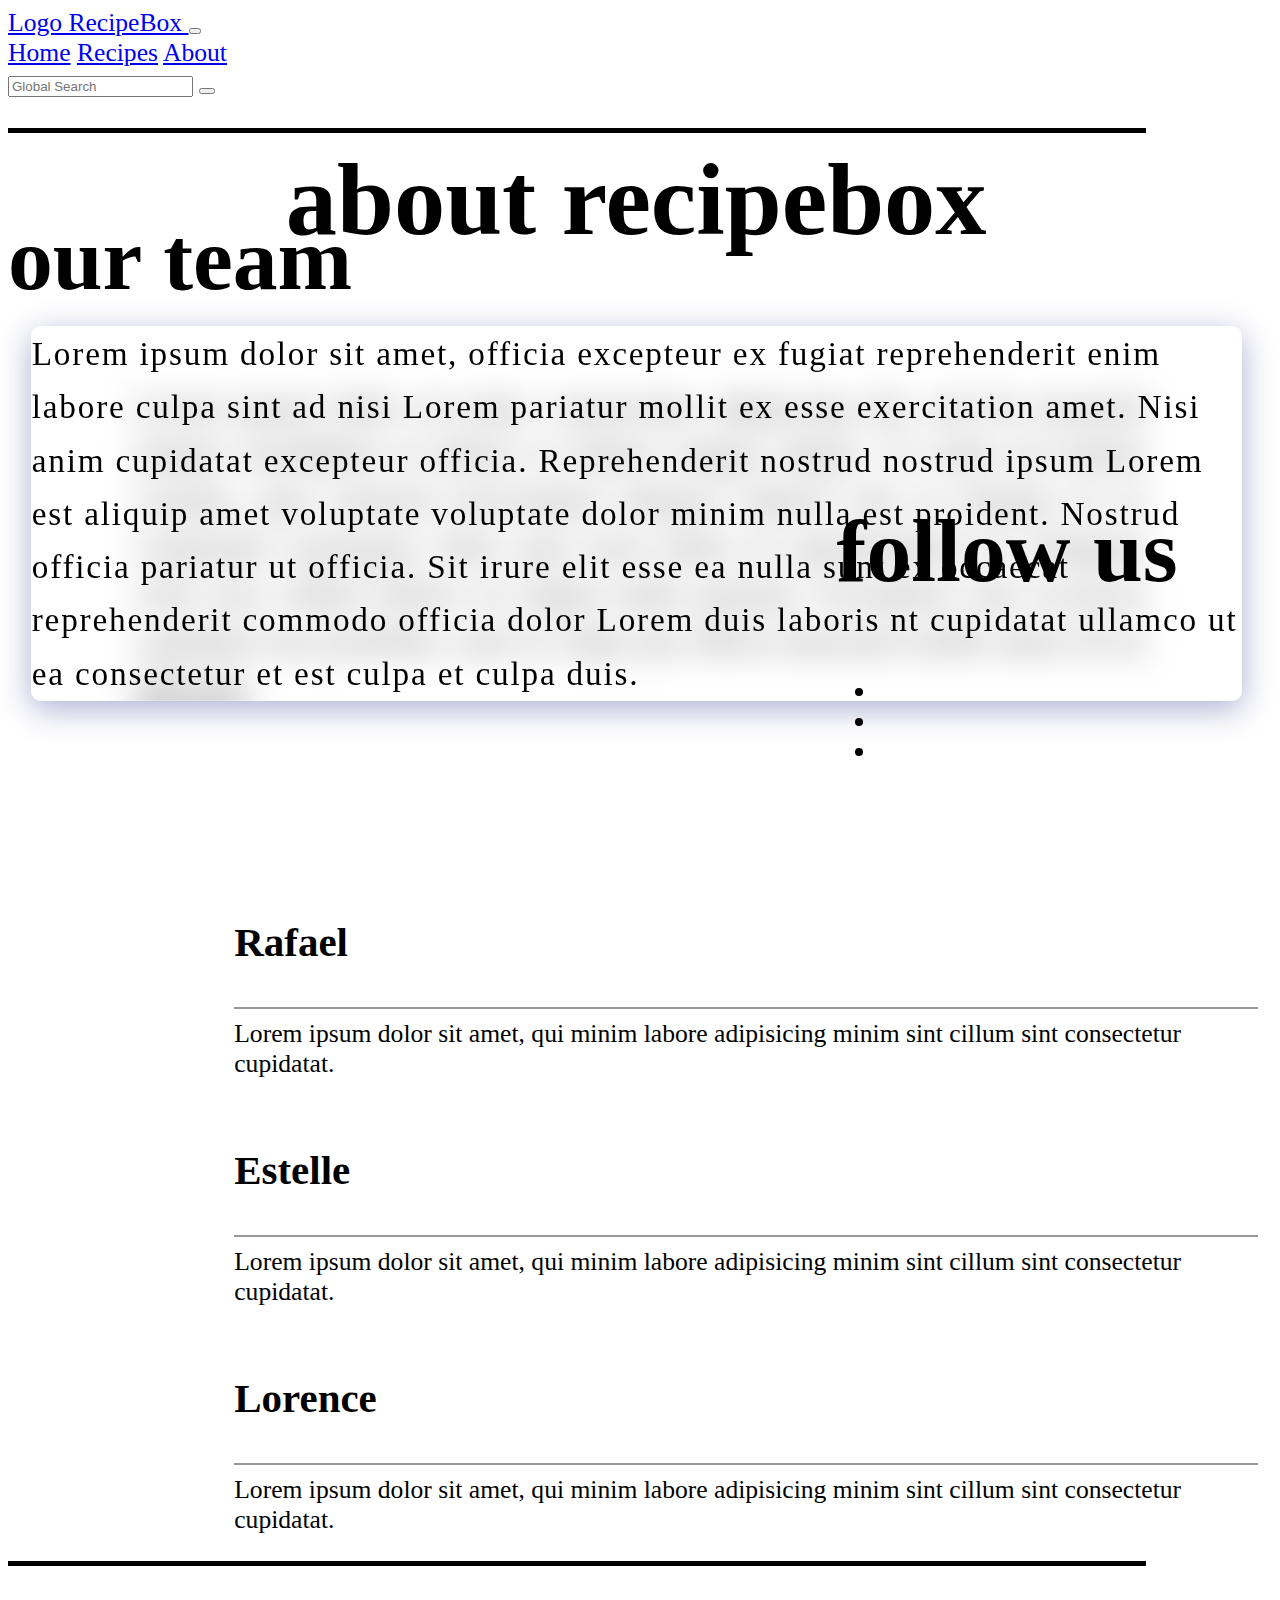
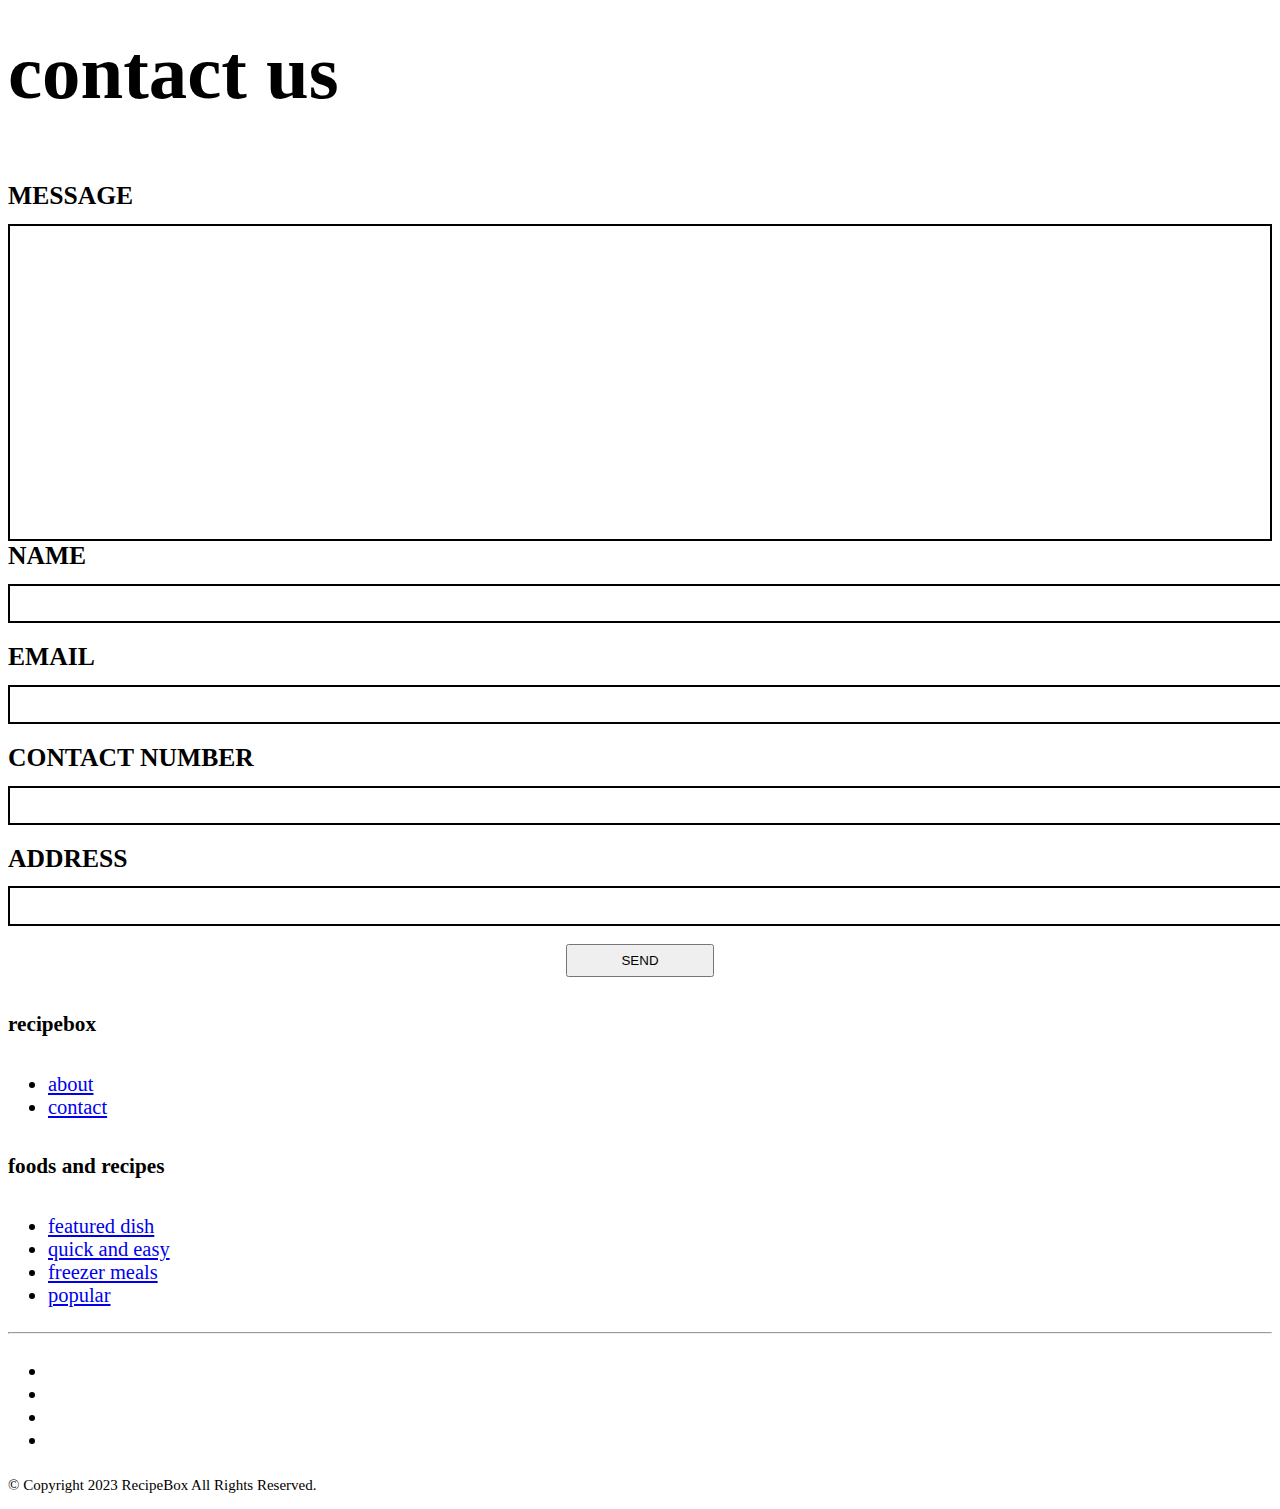
==== about.html @ f6767f23 "added about page and styles" ====
<!DOCTYPE html>
<html lang="en">

<head>
    <title>About Us</title>
    <meta charset="UTF-8">
    <meta name="viewport" content="width=device-width, initial-scale=1">
    <link href="css/about.css" rel="stylesheet">
    <link href="css/footer.css" rel="stylesheet">
    <!-- Required for Bootstrap 5 -->
    <link href="https://cdn.jsdelivr.net/npm/bootstrap@5.3.2/dist/css/bootstrap.min.css" rel="stylesheet"
        integrity="sha384-T3c6CoIi6uLrA9TneNEoa7RxnatzjcDSCmG1MXxSR1GAsXEV/Dwwykc2MPK8M2HN" crossorigin="anonymous">
    <!-- Required for HTMX -->
    <script src="https://unpkg.com/htmx.org@1.9.9"
        integrity="sha384-QFjmbokDn2DjBjq+fM+8LUIVrAgqcNW2s0PjAxHETgRn9l4fvX31ZxDxvwQnyMOX"
        crossorigin="anonymous"></script>
</head>

<body class="d-flex flex-column min-vh-100">
    <header>
        <nav class="navbar navbar-expand-lg">
            <div class="container-fluid text-center">
                <a class="navbar-brand" href="#">
                    Logo RecipeBox
                </a>
                <button style="padding: 0.1em 0.3em" class="navbar-toggler" type="button" data-bs-toggle="collapse"
                    data-bs-target="#navbarNavAltMarkup" aria-controls="navbarNavAltMarkup" aria-expanded="false"
                    aria-label="Toggle navigation">
                    <span class="navbar-toggler-icon" style="width: 1.5rem"></span>
                </button>
                <div class="collapse navbar-collapse" id="navbarNavAltMarkup">
                    <div class="navbar-nav me-5">
                        <a class="nav-link" href="index.html">Home</a>
                        <a class="nav-link" href="recipes.html">Recipes</a>
                        <a class="nav-link disabled" href="#">About</a>
                    </div>
                    <form class="d-flex" role="search">
                        <input class="form-control me-2" type="search" placeholder="Global Search" aria-label="Search">
                        <button class="btn btn-outline-success" type="submit"><i
                                class="fa-solid fa-magnifying-glass"></i></button>
                    </form>
                </div>
            </div>
        </nav>
    </header>
    <div class="hero container-fluid px-xl-4 position-relative">
        <section class="about">
            <h1 class="text-uppercase">about recipebox</h1>
            <p class="about-text p-4 p-md-5">
                Lorem ipsum dolor sit amet, officia excepteur ex fugiat reprehenderit enim labore culpa sint ad nisi
                Lorem pariatur mollit ex esse exercitation amet. Nisi anim cupidatat excepteur officia. Reprehenderit
                nostrud nostrud ipsum Lorem est aliquip amet voluptate voluptate dolor minim nulla est proident. Nostrud
                officia pariatur ut officia. Sit irure elit esse ea nulla sunt ex occaecat reprehenderit commodo officia
                dolor Lorem duis laboris nt cupidatat ullamco ut ea consectetur et est culpa et culpa duis.
            </p>
        </section>
        <img src="https://placehold.co/1100x1300" alt="">
        <section class="follow">
            <h2 class="text-capitalize">follow us</h2>
            <ul class="nav d-flex justify-content-between">
                <li class="nav-item">
                    <a href="" class="nav-link"><i class="fa-brands fa-instagram fs-1" style="color: #1e3050;"></i></a>
                </li>
                <li class="nav-item">
                    <a href="" class="nav-link"><i class="fa-brands fa-facebook fs-1" style="color: #1e3050;"></i></a>
                </li>
                <li class="nav-item">
                    <a href="" class="nav-link"><i class="fa-brands fa-twitter fs-1" style="color: #1e3050;"></i></a>
                </li>
            </ul>
        </section>
    </div>
    <div class="horizontal mt-5 rounded-3"></div>
    <section class="team container-fluid">
        <h2 class="text-center text-capitalize mt-4">our team</h2>
        <p class="team-info">Lorem ipsum dolor sit amet, consectetur adipiscing elit, sed do eiusmod tempor incididunt
            ut labore et dolore magna aliqua. Ut enim ad minim veniam, quis nostrud exercitation ullamco laboris nisi ut
            aliquip ex ea commodo consequat. Duis aute irure dolor in reprehenderit in voluptate velit esse cillum
            dolore eu fugiat nulla pariatur. Excepteur sint occaecat cupidatat non proident, sunt in culpa qui officia
            deserunt mollit anim id est laborum.
        </p>
        <div id="persons">
            <div class="person mt-5">
                <img class="img-fluid rounded-circle" src="https://placehold.co/200" alt="">
                <div class="person-info">
                    <h3>rafael</h3>
                    <span class="hr-span rounded-3"></span>
                    <p>Lorem ipsum dolor sit amet, qui minim labore adipisicing minim sint cillum sint consectetur
                        cupidatat.</p>
                </div>
            </div>
            <div class="person mt-5">
                <img class="img-fluid rounded-circle" src="https://placehold.co/200" alt="">
                <div class="person-info">
                    <h3>estelle</h3>
                    <span class="hr-span rounded-3"></span>
                    <p>Lorem ipsum dolor sit amet, qui minim labore adipisicing minim sint cillum sint consectetur
                    cupidatat.</p>
                </div>
            </div>
            <div class="person mt-5">
                <img class="img-fluid rounded-circle" src="https://placehold.co/200" alt="">
                <div class="person-info">
                    <h3>lorence</h3>
                    <span class="hr-span rounded-3"></span>
                    <p>Lorem ipsum dolor sit amet, qui minim labore adipisicing minim sint cillum sint consectetur
                        cupidatat.</p>
                </div>
            </div>
        </div>
    </section>
    <div class="horizontal mt-5 rounded-3"></div>
    <section class="contact container-fluid">
        <h2 class="text-center text-uppercase my-4">contact us</h2>
        <form action="" class="d-flex flex-column flex-lg-row mb-5 px-sm-4">
            <div class="box">
                <label for="message">message</label>
                <textarea class="rounded-1" name="" id="message"></textarea>
            </div>
            <div class="inputs">
                <label for="name">name</label>
                <input class="rounded-1" type="text">
                <label for="email">email</label>
                <input class="rounded-1" type="email" id="email">
                <label for="number">contact number</label>
                <input class="rounded-1" type="text" id="number">
                <label for="address">address</label>
                <input class="rounded-1" type="text" id="address">
                <button style="padding: 0.5em 4em;" type="button" class="btn btn-sm btn-secondary">send</button>
            </div>
        </form>
    </section>
    <footer class="container-fluid text-uppercase text-center bg-body-secondary pt-3">
        <div class="row mt-1 gy-4">
            <div class="col-lg-6 order-2">
                <h5 class="fs-6">recipebox</h5>
                <ul class="nav flex-column">
                    <li class="nav-item">
                        <a href="#" class="nav-link">about</a>
                    </li>
                    <li class="nav-item">
                        <a href="#" class="nav-link">contact</a>
                    </li>
                </ul>
            </div>
            <div class="col-lg-6">
                <h5 class="fs-6">foods and recipes</h5>
                <ul class="nav flex-column">
                    <li class="nav-item">
                        <a href="#" class="nav-link footer-link">featured dish</a>
                    </li>
                    <li class="nav-item">
                        <a href="#" class="nav-link">quick and easy</a>
                    </li>
                    <li class="nav-item">
                        <a href="#" class="nav-link">freezer meals</a>
                    </li>
                    <li class="nav-item">
                        <a href="#" class="nav-link">popular</a>
                    </li>
                </ul>
            </div>
        </div>
        <hr class="border border-secondary border-2 rounded-pill opacity-75">
        <!-- ICONS -->
        <ul class="nav justify-content-center">
            <li class="nav-item">
                <a href="" class="nav-link"><i class="fa-brands fa-facebook fs-3" style="color: #1e3050;"></i></a>
            </li>
            <li class="nav-item">
                <a href="" class="nav-link"><i class="fa-brands fa-instagram fs-3" style="color: #1e3050;"></i></a>
            </li>
            <li class="nav-item">
                <a href="" class="nav-link"><i class="fa-brands fa-twitter fs-3" style="color: #1e3050;"></i></a>
            </li>
            <li class="nav-item">
                <a href="" class="nav-link"><i class="fa-regular fa-envelope fs-3" style="color: #1e3050;"></i></a>
            </li>
        </ul>
        <p id="copyright">&copy; Copyright 2023 RecipeBox All Rights Reserved.</p>
    </footer>
    <!-- Required for Bootstrap 5 -->
    <script src="https://cdn.jsdelivr.net/npm/bootstrap@5.3.2/dist/js/bootstrap.bundle.min.js"
        integrity="sha384-C6RzsynM9kWDrMNeT87bh95OGNyZPhcTNXj1NW7RuBCsyN/o0jlpcV8Qyq46cDfL"
        crossorigin="anonymous"></script>
    <!-- Required for Fontawesome Icons -->
    <script src="https://kit.fontawesome.com/3f41037839.js" crossorigin="anonymous"></script>
    <script src="menu.js"></script>
</body>

</html>
---- css/about.css ----
:root {
    font-size: 1.6rem;
}

.horizontal {
    align-self: center;
    width: 90%;
    height: 5px;
    background-color: rgb(0, 0, 0);
}

.hero img {
    width: 1100px;
}

.about {
    position: absolute;
    top: 8%;
    right: 3%;
    margin-left: 1.2em;
}

.about h1 {
    font-weight: 700;
    font-size: clamp(2rem, 8vw, 5.8em);
    text-align: center;
}

.about .about-text {
    max-width: 53.7rem;
    overflow-y: scroll;
    margin: 0 0 0 auto;
    background-color: whitesmoke;
    line-height: 1.6em;
    letter-spacing: 1.8px;
    font-size: clamp(22px, 3vw, 1.3em);

    /* Glassmorphism */
    background: rgba( 255, 255, 255, 0.4 );
    box-shadow: 0 8px 32px 0 rgba( 31, 38, 135, 0.37 );
    backdrop-filter: blur( 16.5px );
    -webkit-backdrop-filter: blur( 16.5px );
    border-radius: 10px;
    border: 1px solid rgba( 255, 255, 255, 0.18 );
}

.follow {
    position: absolute;
    right: 8%;
    bottom: 12%;
}

.follow h2 {
    font-size: clamp(1.7em, 10vw, 3.5em);
    font-weight: 600;
}

.follow li {
    transition: 0.15s ease;
}

.follow li:hover {
    transform: scale(115%);
}

.team h2 {
    font-size: clamp(2em, 10vw, 3.5em);
    font-weight: 600;
}

.team .team-info {
    text-align: justify;
    width: 80%;
    margin: 0 auto 5em;
    font-size: clamp(20px, 3vw, 1.3em);
    line-height: clamp(1.4rem, 4vw, 1.4em);
}

#persons {
    margin: 0 auto;
}

#persons .person {
    display: flex;
    align-items: center;
    gap: 0.8em;
    justify-content: center;
}

.person img {
    width: clamp(160px, 15vw, 200px);
}

#persons .person-info {
    display: inline-block;
    flex-basis: 40rem;
}

.person-info h3 {
    text-transform: capitalize;
    font-weight: 600;
    font-size: clamp(1.6em, 2vw, 2.3em)
}

.person-info .hr-span {
    display: block;
    background-color: rgb(0 0 0 / 0.4);
    height: 0.08em; 
}

.person-info p {
    font-size: clamp(0.85em, 2vw, 1.15em);
    width: 95%;
    margin-top: 0.4em;
}

.contact h2 {
    font-size: clamp(1.7em, 10vw, 3em);
    font-weight: 600;
}

.contact form {
    gap: 2rem;
}

.contact .box {
    flex: 1;
    display: flex;
    flex-direction: column;
}

.box #message {
    flex: 1;
    resize: none;
    border: 2px solid black;
    min-height: 300px;
    padding: 0.5em;
}

.contact label {
   display: block;
   font-weight: 600;
   font-size: clamp(0.85em, 2vw, 1em);
   margin-bottom: 0.5em;
   text-transform: uppercase;
}

.contact .inputs {
    flex: 1;
}

.inputs input {
   display: block; 
   width: 100%;
   padding-inline: 0.5em;
   height: 2.5em;
   margin-bottom: 1.4em;
   border: 2px solid black;
}

.inputs button {
    display: block;
    margin: 0 auto;
   text-transform: uppercase;
}

@media (max-width: 1174px) {
    .hero {
        background-image: url('https://placehold.co/1100x1200');
        background-size: cover;
    }
    .hero img {
        display:  none;
    }
    
    .about {
        position: static;
        margin: 0 auto;
    }

    .about h1 {
        margin-top: 0.8em;
    }

    .about .about-text {
        letter-spacing: unset;
    }

    .follow {
        position: static;
        padding: 1.5em 0;
        width: clamp(300px, 60vw, 600px); 
        margin: 0 auto;
        text-align: center;
    }
}

@media (max-width: 700px) {
    #persons .person {
        display: block;
    }    

    .person img {
        display: block;
        margin: 0 auto 1em;
    }

    .person-info :is(h3, p) {
        text-align: center;
    }

    .horizontal {
        height: 3.6px;
    }
}
---- css/footer.css ----
footer #copyright {
    font-size: clamp(15px, 1vw, 0.7rem);
}

footer .nav-item {
    font-size: 0.8em;
}
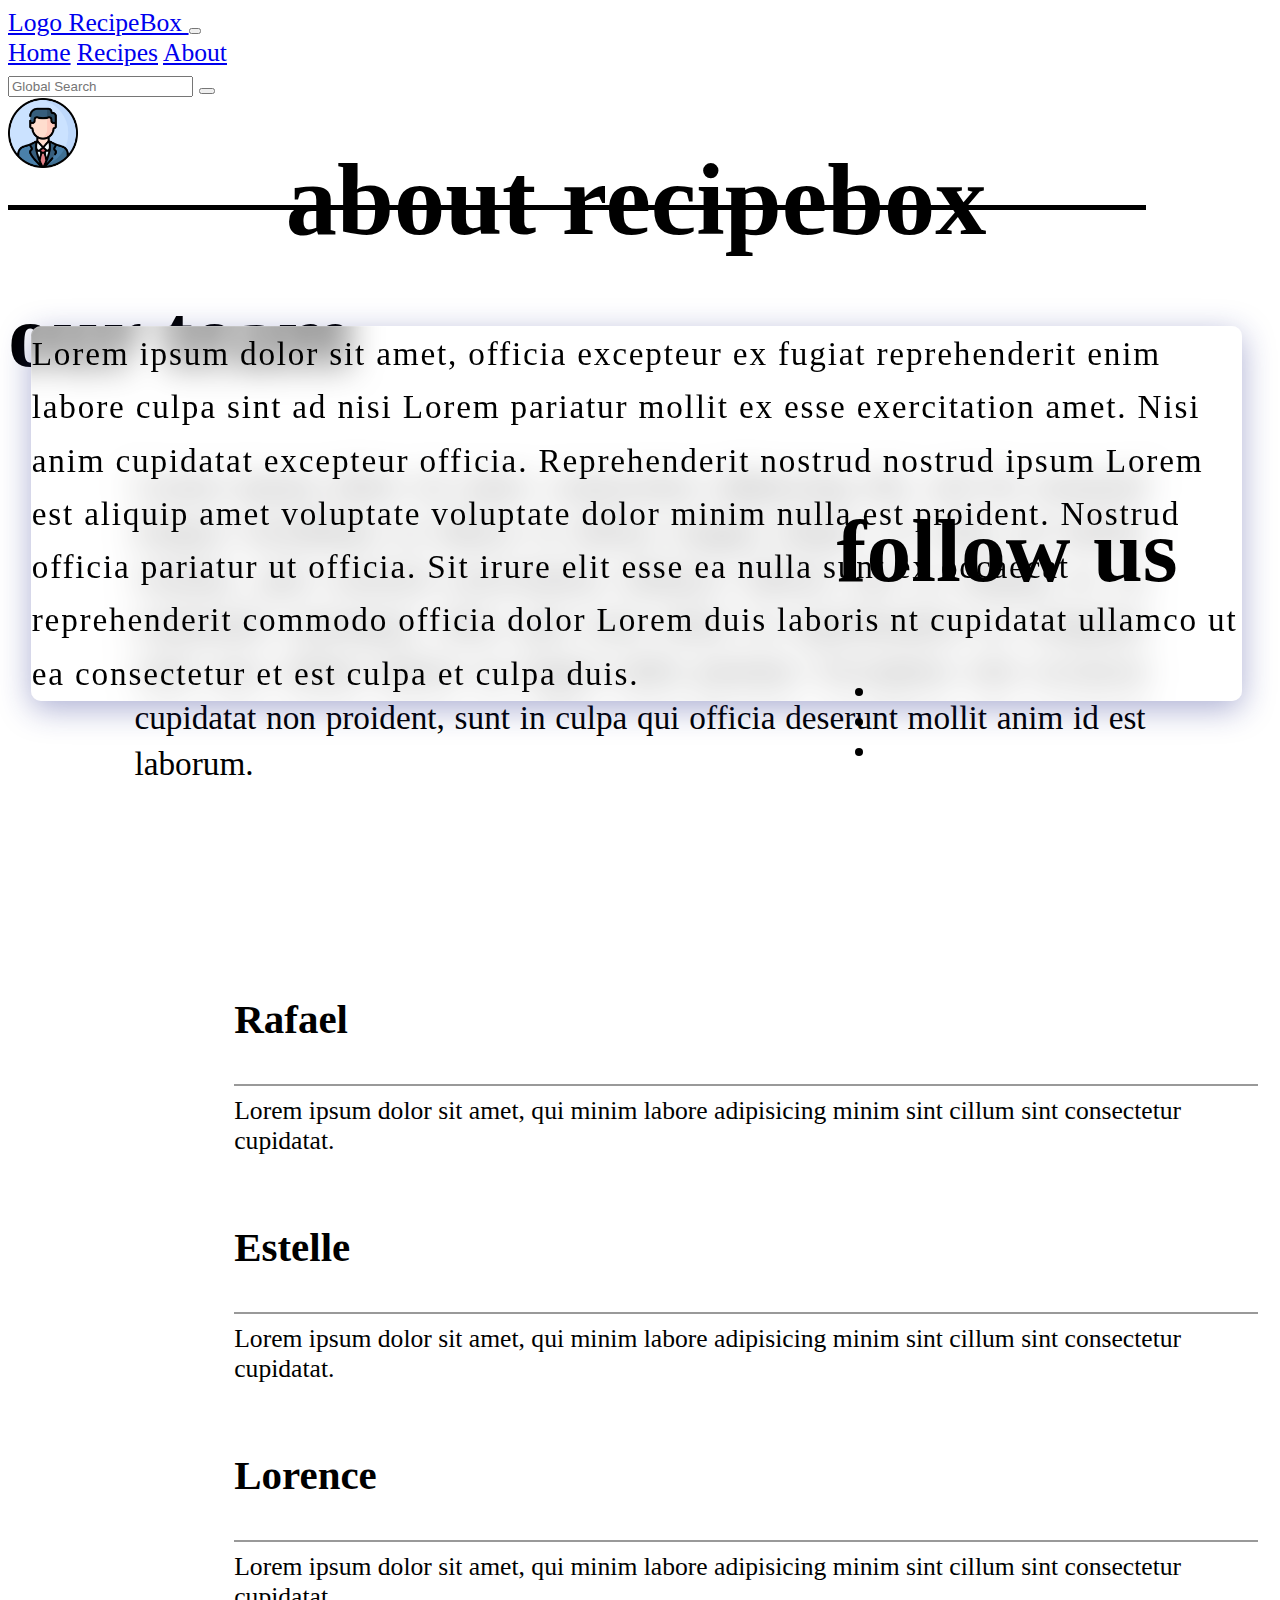
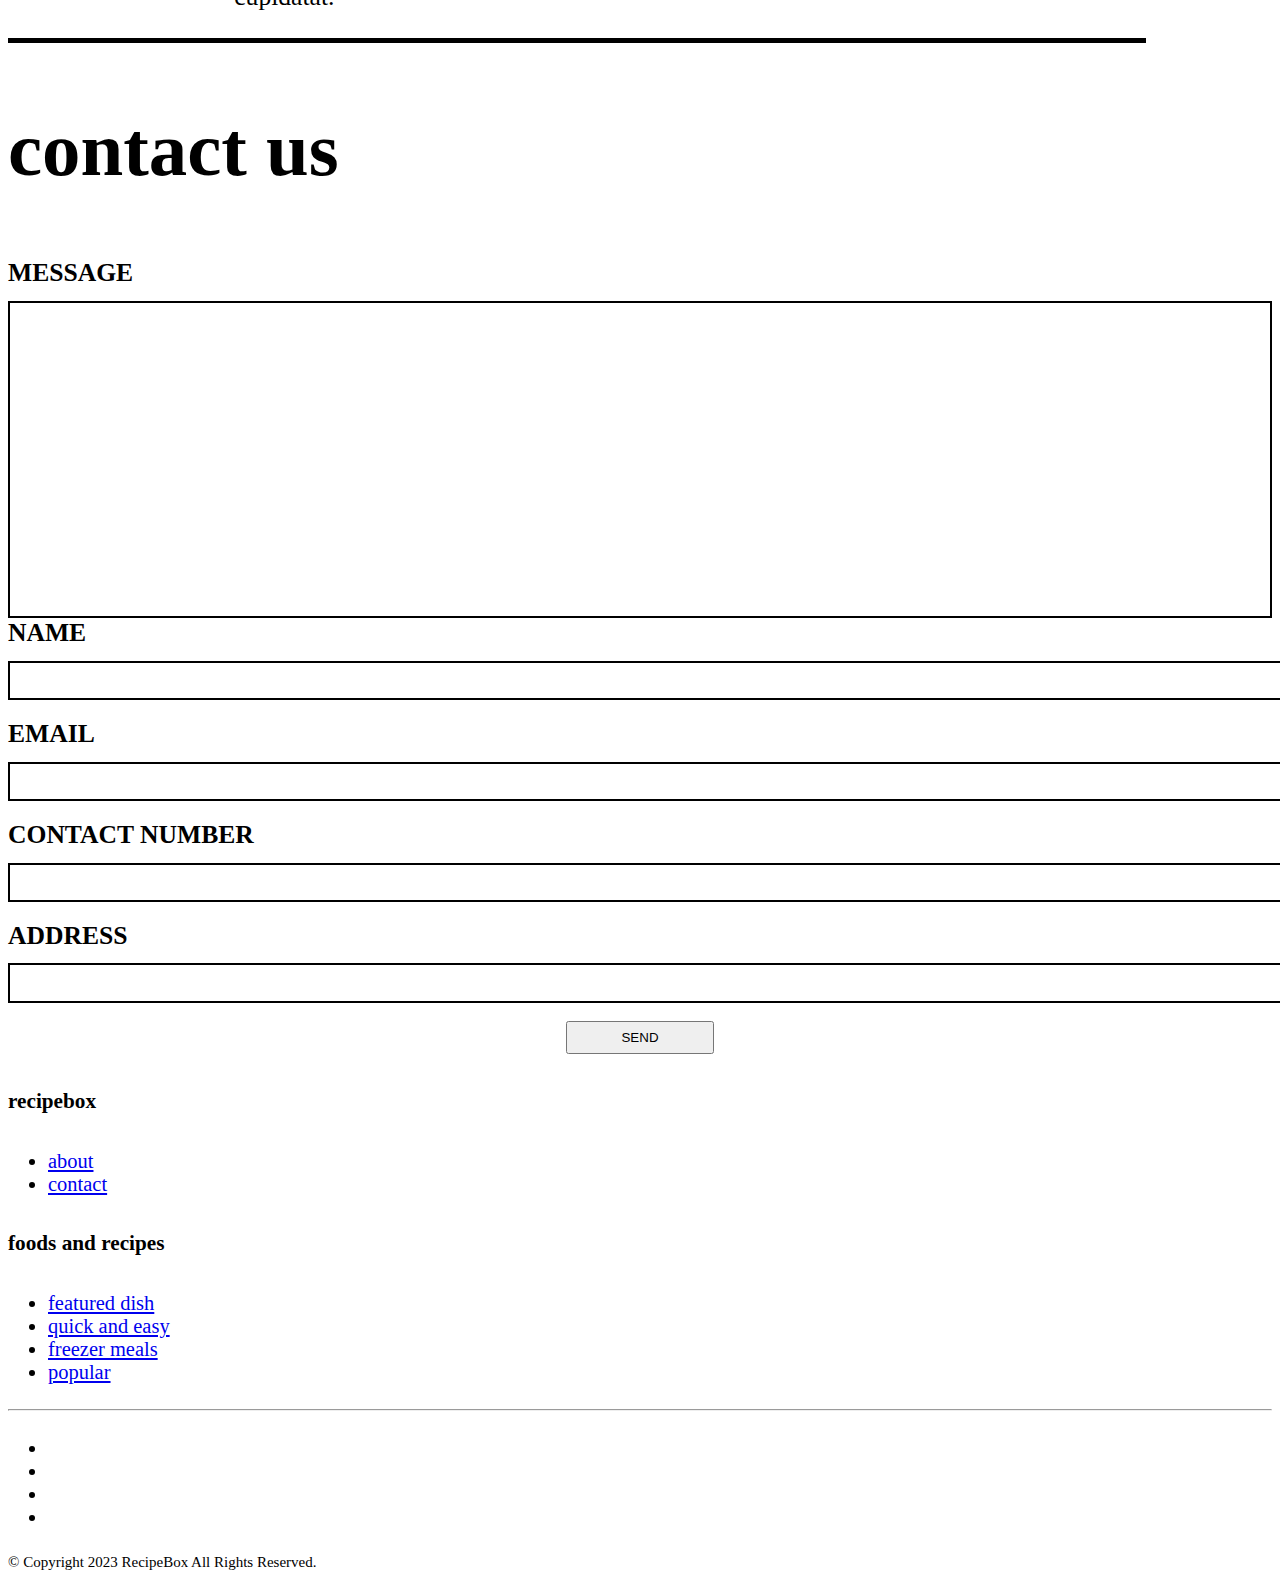
==== commit e64c0bf2: "added user icon" ====
--- a/about.html
+++ b/about.html
@@ -28,7 +28,7 @@
                     aria-label="Toggle navigation">
                     <span class="navbar-toggler-icon" style="width: 1.5rem"></span>
                 </button>
-                <div class="collapse navbar-collapse" id="navbarNavAltMarkup">
+                <div class="collapse navbar-collapse justify-content-between px-lg-1" id="navbarNavAltMarkup">
                     <div class="navbar-nav me-5">
                         <a class="nav-link" href="index.html">Home</a>
                         <a class="nav-link" href="recipes.html">Recipes</a>
@@ -39,11 +39,12 @@
                         <button class="btn btn-outline-success" type="submit"><i
                                 class="fa-solid fa-magnifying-glass"></i></button>
                     </form>
+                    <a href="#"><img class="my-3 my-lg-0" style="max-width: 70px;" src="assets/profile.png" alt="user profile icon"></a>
                 </div>
             </div>
         </nav>
     </header>
-    <div class="hero container-fluid px-xl-4 position-relative">
+    <div class="hero container-fluid mt-lg-3 px-xl-4 position-relative">
         <section class="about">
             <h1 class="text-uppercase">about recipebox</h1>
             <p class="about-text p-4 p-md-5">
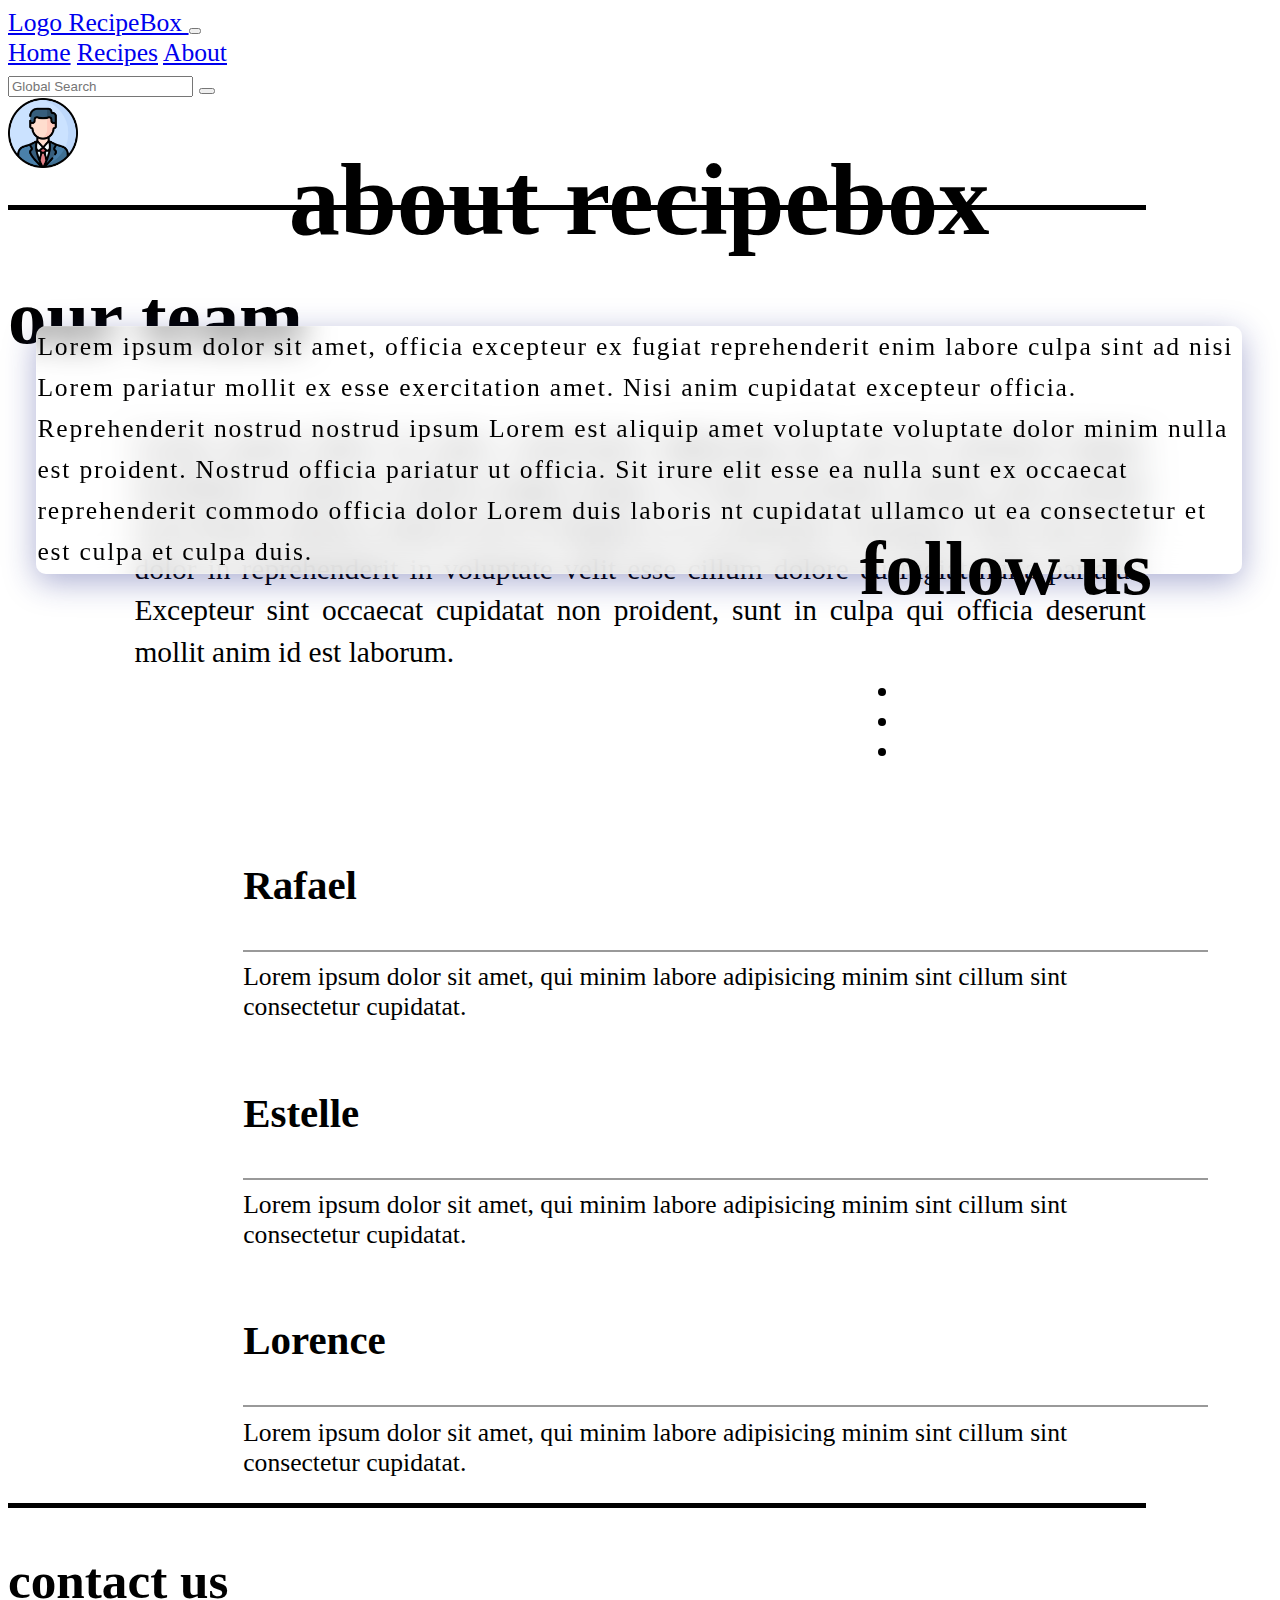
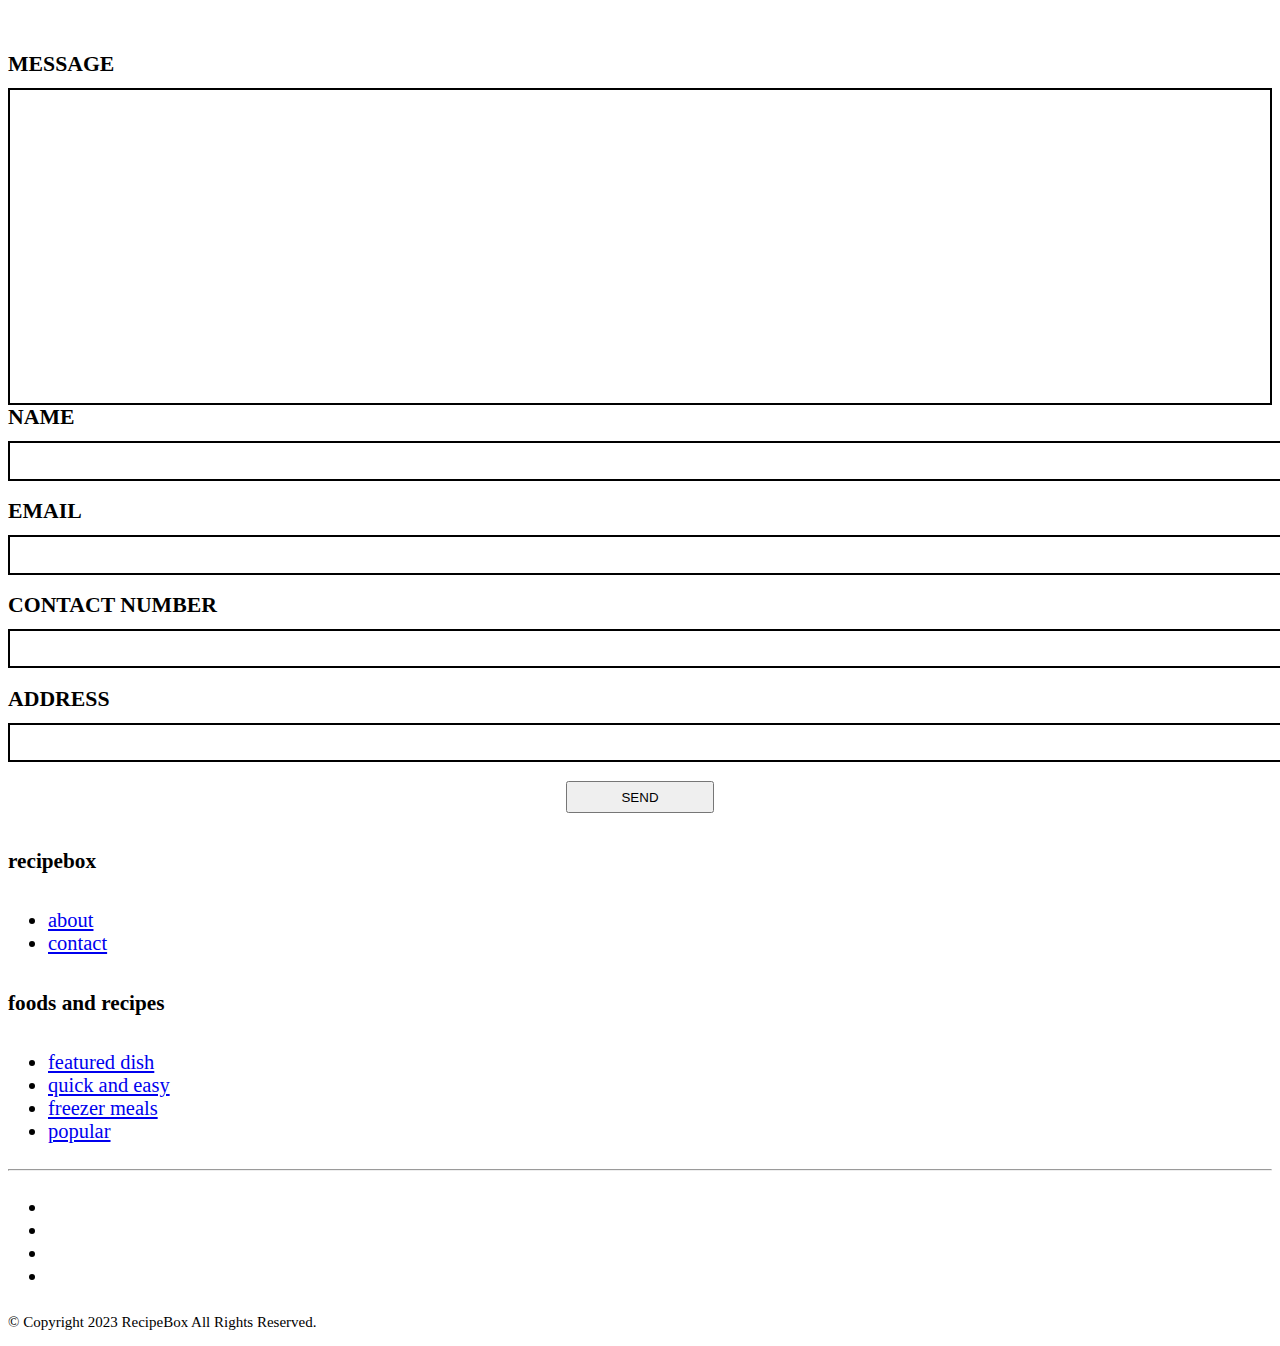
==== commit 942c7df4: "adjusted scaling" ====
--- a/about.html
+++ b/about.html
@@ -55,7 +55,7 @@
                 dolor Lorem duis laboris nt cupidatat ullamco ut ea consectetur et est culpa et culpa duis.
             </p>
         </section>
-        <img src="https://placehold.co/1100x1300" alt="">
+        <img src="https://placehold.co/1000x1200" alt="">
         <section class="follow">
             <h2 class="text-capitalize">follow us</h2>
             <ul class="nav d-flex justify-content-between">
--- a/css/about.css
+++ b/css/about.css
@@ -10,7 +10,7 @@
 }
 
 .hero img {
-    width: 1100px;
+    width: 1000px;
 }
 
 .about {
@@ -22,18 +22,17 @@
 
 .about h1 {
     font-weight: 700;
-    font-size: clamp(2rem, 8vw, 5.8em);
+    font-size: clamp(2rem, 8vw, 4.8em);
     text-align: center;
 }
 
 .about .about-text {
-    max-width: 53.7rem;
-    overflow-y: scroll;
+    max-width: 47rem;
     margin: 0 0 0 auto;
     background-color: whitesmoke;
     line-height: 1.6em;
     letter-spacing: 1.8px;
-    font-size: clamp(22px, 3vw, 1.3em);
+    font-size: clamp(22px, 3vw, 1em);
 
     /* Glassmorphism */
     background: rgba( 255, 255, 255, 0.4 );
@@ -46,12 +45,12 @@
 
 .follow {
     position: absolute;
-    right: 8%;
+    right: 10%;
     bottom: 12%;
 }
 
 .follow h2 {
-    font-size: clamp(1.7em, 10vw, 3.5em);
+    font-size: clamp(1.7em, 10vw, 3em);
     font-weight: 600;
 }
 
@@ -64,7 +63,7 @@
 }
 
 .team h2 {
-    font-size: clamp(2em, 10vw, 3.5em);
+    font-size: clamp(2em, 10vw, 3em);
     font-weight: 600;
 }
 
@@ -72,12 +71,13 @@
     text-align: justify;
     width: 80%;
     margin: 0 auto 5em;
-    font-size: clamp(20px, 3vw, 1.3em);
+    font-size: clamp(20px, 3vw, 1.15em);
     line-height: clamp(1.4rem, 4vw, 1.4em);
 }
 
 #persons {
     margin: 0 auto;
+    padding: 0 clamp(0.5em, 5vw, 3.5em);
 }
 
 #persons .person {
@@ -88,7 +88,7 @@
 }
 
 .person img {
-    width: clamp(160px, 15vw, 200px);
+    width: clamp(150px, 15vw, 160px);
 }
 
 #persons .person-info {
@@ -99,7 +99,7 @@
 .person-info h3 {
     text-transform: capitalize;
     font-weight: 600;
-    font-size: clamp(1.6em, 2vw, 2.3em)
+    font-size: clamp(1.6em, 2vw, 1.8em)
 }
 
 .person-info .hr-span {
@@ -115,7 +115,7 @@
 }
 
 .contact h2 {
-    font-size: clamp(1.7em, 10vw, 3em);
+    font-size: clamp(1.7em, 10vw, 2em);
     font-weight: 600;
 }
 
@@ -140,7 +140,7 @@
 .contact label {
    display: block;
    font-weight: 600;
-   font-size: clamp(0.85em, 2vw, 1em);
+   font-size: clamp(0.70em, 2vw, 0.85em);
    margin-bottom: 0.5em;
    text-transform: uppercase;
 }
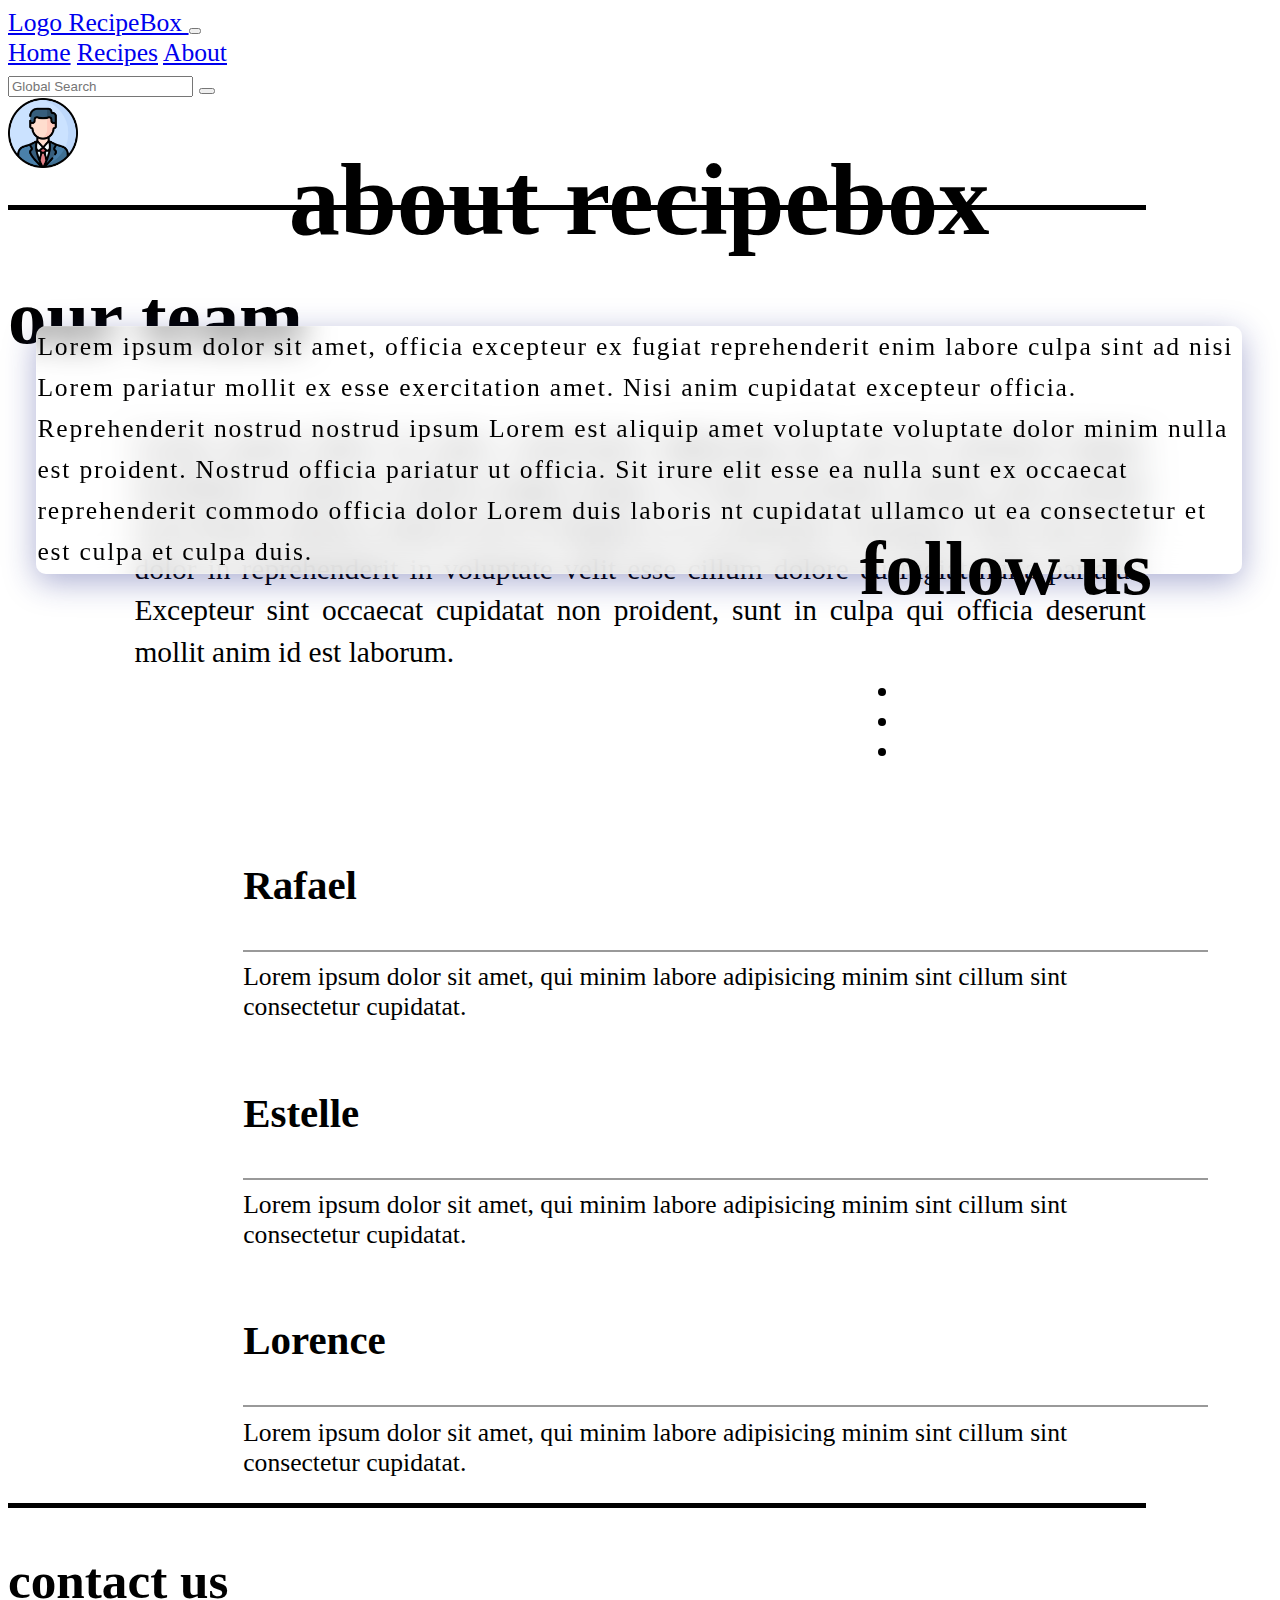
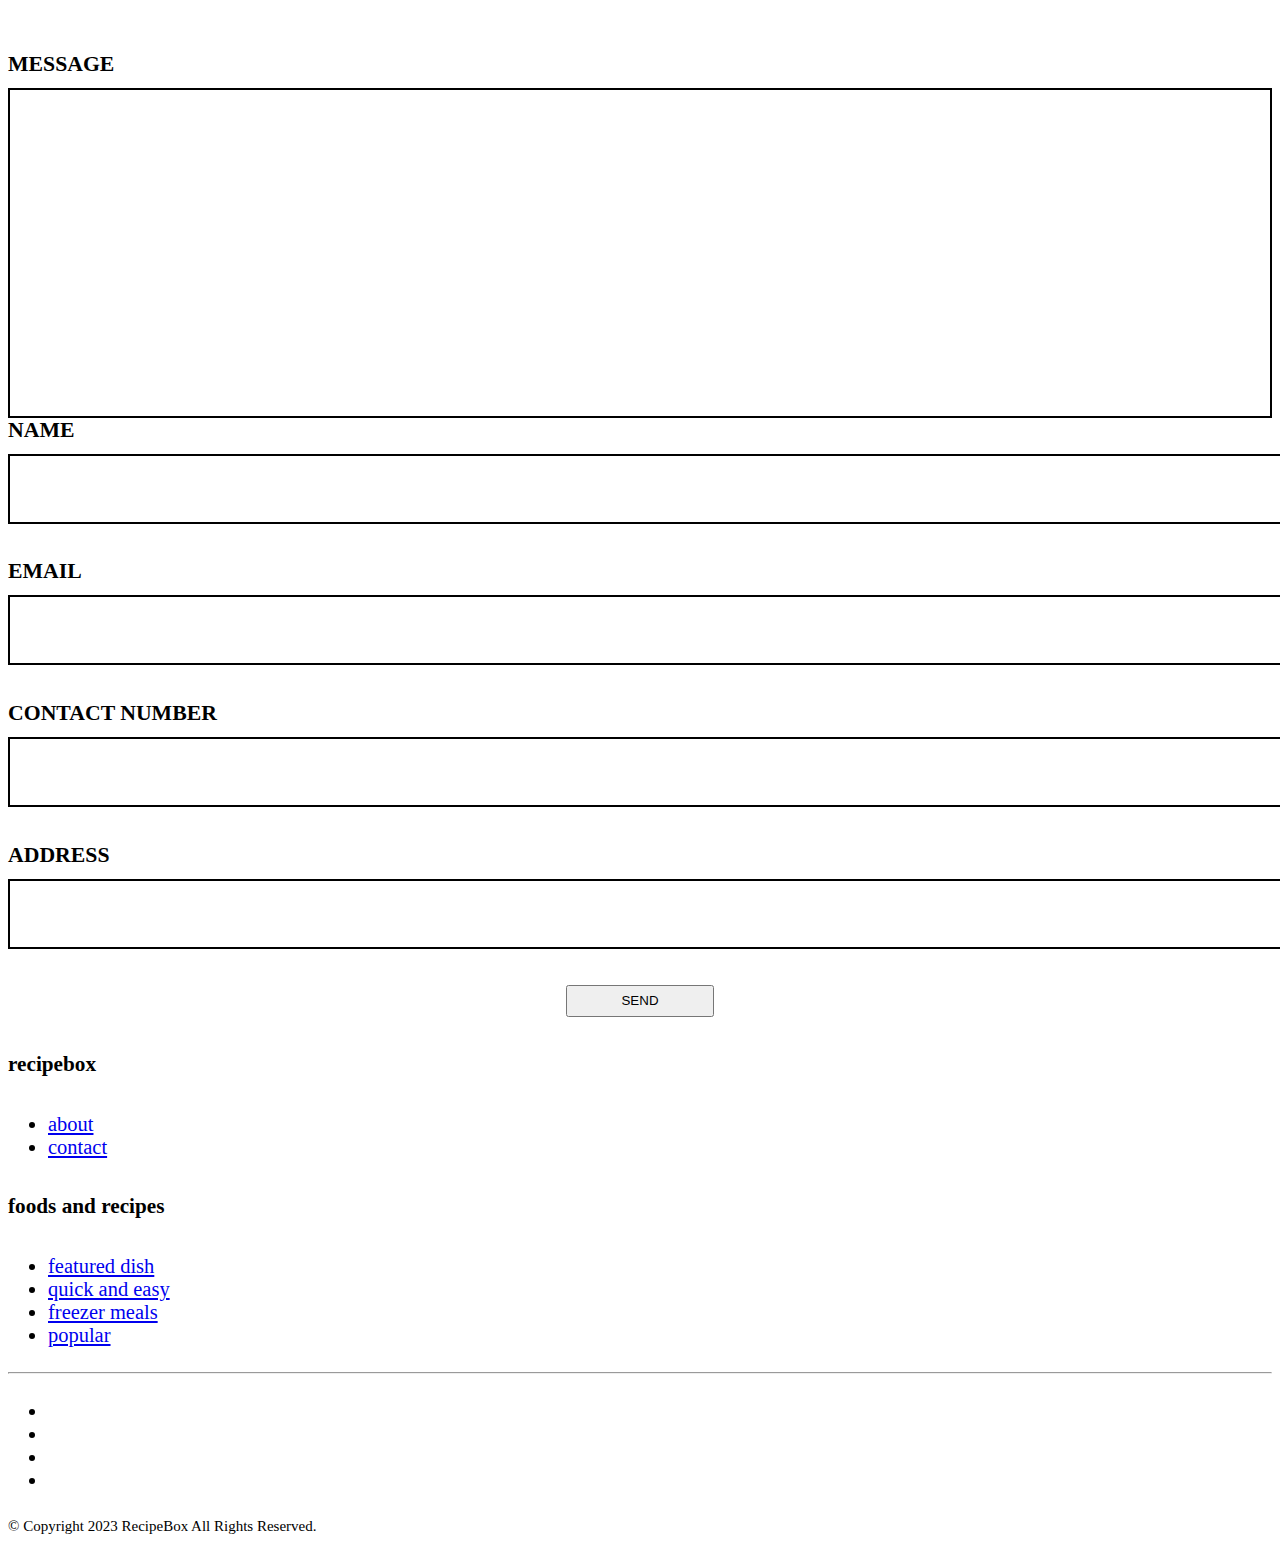
==== commit fbc6a09d: "disabled search submit event" ====
--- a/about.html
+++ b/about.html
@@ -36,7 +36,7 @@
                     </div>
                     <form class="d-flex" role="search">
                         <input class="form-control me-2" type="search" placeholder="Global Search" aria-label="Search">
-                        <button class="btn btn-outline-success" type="submit"><i
+                        <button class="btn btn-outline-success" type="button"><i
                                 class="fa-solid fa-magnifying-glass"></i></button>
                     </form>
                     <a href="#"><img class="my-3 my-lg-0" style="max-width: 70px;" src="assets/profile.png" alt="user profile icon"></a>
--- a/css/about.css
+++ b/css/about.css
@@ -158,6 +158,10 @@
    border: 2px solid black;
 }
 
+.inputs input, #message {
+    font-size: clamp(0.75em, 2vw, 1em);
+}
+
 .inputs button {
     display: block;
     margin: 0 auto;
